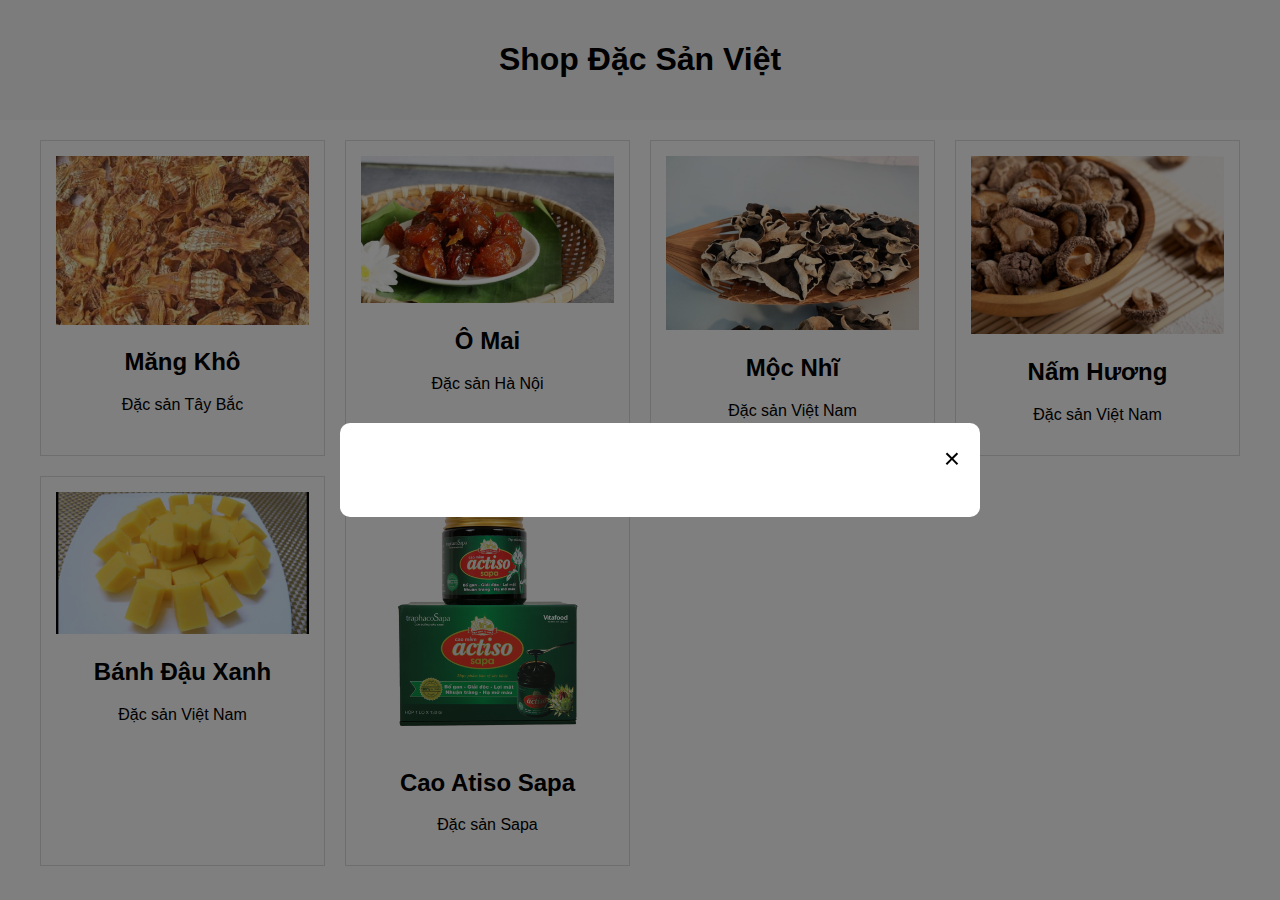
==== main.html @ a7cc34f4 "main" ====
<!DOCTYPE html>
<html lang="vi">
<head>
    <meta charset="UTF-8">
    <meta name="viewport" content="width=device-width, initial-scale=1.0">
    <title>Shop Đặc Sản Việt</title>
    <link rel="stylesheet" href="styles.css">
    <style>
        body {
            font-family: Arial, sans-serif;
            margin: 0;
            padding: 0;
            box-sizing: border-box;
        }
        header {
            text-align: center;
            padding: 20px;
            background-color: #f8f8f8;
        }
        .product-list {
            display: grid;
            grid-template-columns: repeat(auto-fit, minmax(250px, 1fr));
            gap: 20px;
            padding: 20px;
            max-width: 1200px;
            margin: auto;
        }
        .product {
            text-align: center;
            border: 1px solid #ddd;
            padding: 15px;
            cursor: pointer;
            background: #fff;
        }
        .product img {
            max-width: 100%;
            height: auto;
        }
        .modal {
            display: none;
            position: fixed;
            z-index: 1000;
            left: 0;
            top: 0;
            width: 100%;
            height: 100%;
            background-color: rgba(0, 0, 0, 0.5);
            display: flex;
            justify-content: center;
            align-items: center;
            padding: 20px;
        }
        .modal-content {
            background-color: #fff;
            padding: 20px;
            max-width: 90%;
            width: 600px;
            text-align: left;
            border-radius: 10px;
            overflow-y: auto;
            max-height: 80vh;
        }
        .close {
            float: right;
            font-size: 28px;
            cursor: pointer;
        }
        @media (max-width: 768px) {
            .modal-content {
                width: 90%;
            }
        }
    </style>
</head>
<body>
    <header>
        <h1>Shop Đặc Sản Việt</h1>
    </header>
    
    <section class="product-list">
        <div class="product" onclick="showProductDetails('Măng Khô', `Măng khô là sản phẩm được chế biến từ măng tươi thông qua quá trình phơi hoặc sấy khô để bảo quản được lâu hơn.<br><br>
        <strong>1. Nguyên liệu và quy trình chế biến</strong><br>
        - Nguyên liệu: Măng khô thường được làm từ các loại măng như măng tre, măng nứa, măng vầu, hoặc măng mai.<br>
        - Quy trình chế biến: Măng tươi sau khi thu hoạch sẽ được bóc vỏ, rửa sạch, luộc chín, thái lát hoặc để nguyên, sau đó phơi nắng hoặc sấy khô.<br><br>
        <strong>2. Đặc điểm</strong><br>
        - Màu sắc: Măng khô có màu vàng nhạt hoặc nâu nhạt.<br>
        - Mùi vị: Mùi thơm đặc trưng của măng, vị ngọt tự nhiên, hơi dai khi chế biến.<br>
        - Thời gian bảo quản: 6 tháng - 1 năm ở nơi khô ráo.<br><br>
        <strong>3. Công dụng</strong><br>
        - Là nguyên liệu cho các món ăn như măng hầm chân giò, măng xào, canh măng, bún măng vịt...<br>
        - Chứa nhiều chất xơ, vitamin và khoáng chất, tốt cho sức khỏe.<br><br>
        <strong>4. Cách sử dụng</strong><br>
        - Ngâm nước 4-6 tiếng hoặc qua đêm trước khi chế biến.<br>
        - Rửa sạch, luộc lại để loại bỏ vị đắng và tạp chất.<br><br>
        <strong>5. Lưu ý</strong><br>
        - Chọn măng khô có màu sắc tự nhiên, không bị mốc, mùi lạ.<br>
        - Bảo quản trong túi kín, tránh ẩm ướt và ánh nắng trực tiếp.<br>`, 'mangkho.jpg')">
            <img src="mangkho.jpg" alt="Măng Khô">
            <h2>Măng Khô</h2>
            <p>Đặc sản Tây Bắc</p>
        </div>
        
        <div class="product" onclick="showProductDetails('Ô Mai', `Ô mai là một món ăn vặt truyền thống của Việt Nam, được làm từ các loại trái cây hoặc củ quả ướp muối, phơi khô và tẩm ướp gia vị.<br><br>
        <strong>1. Nguyên liệu và quy trình chế biến</strong><br>
        - Nguyên liệu: Mơ, me, sấu, chanh, cóc, xoài, gừng, khế.<br>
        - Quy trình chế biến: Rửa sạch, ngâm muối, phơi khô, tẩm ướp với đường, muối, ớt, gừng.<br><br>
        <strong>2. Đặc điểm</strong><br>
        - Màu sắc: Vàng, nâu, đỏ, xanh.<br>
        - Mùi vị: Chua ngọt, mặn, cay.<br>
        - Kết cấu: Dai, giòn, mềm.<br><br>
        <strong>3. Công dụng</strong><br>
        - Kích thích tiêu hóa, giảm cảm giác buồn nôn, giải nhiệt.<br>
        - Một số loại như ô mai gừng giúp làm ấm cơ thể.<br><br>
        <strong>4. Cách bảo quản</strong><br>
        - Để trong hộp kín, nơi khô ráo, tránh ẩm mốc.<br><br>
        <strong>5. Lưu ý khi sử dụng</strong><br>
        - Sử dụng vừa phải để tránh ảnh hưởng đến dạ dày.<br>
        - Chọn mua từ cơ sở uy tín để đảm bảo chất lượng.<br>`, 'omai.jpg')">
            <img src="omai.jpg" alt="Ô Mai">
            <h2>Ô Mai</h2>
            <p>Đặc sản Hà Nội</p>
        </div>

        <div class="product" onclick="showProductDetails('Mộc Nhĩ', `Mộc nhĩ, còn được gọi là nấm mèo hoặc nấm tai mèo, là một loại nấm ăn được phổ biến trong ẩm thực châu Á, đặc biệt là ở Việt Nam, Trung Quốc và các nước Đông Nam Á.<br><br>
        <strong>1. Đặc điểm</strong><br>
        - Hình dạng: Giống như tai người hoặc tai mèo, bề mặt mịn và màng mỏng.<br>
        - Màu sắc: Nâu nhạt hoặc đen (tươi), đen sẫm (khô).<br>
        - Kết cấu: Giòn và dai (tươi), cứng khi khô, cần ngâm nước để mềm.<br><br>
        <strong>2. Phân loại</strong><br>
        - Mộc nhĩ đen (Auricularia auricula-judae).<br>
        - Mộc nhĩ trắng (Tremella fuciformis), thường dùng trong món chè.<br><br>
        <strong>3. Giá trị dinh dưỡng</strong><br>
        - Chứa nhiều chất xơ, vitamin B2, sắt, canxi, photpho.<br>
        - Ít calo, phù hợp với chế độ ăn kiêng.<br><br>
        <strong>4. Công dụng</strong><br>
        - Dùng trong nhiều món ăn như canh, súp, xào, nhồi thịt.<br>
        - Hỗ trợ tiêu hóa, giảm cholesterol, cải thiện tuần hoàn máu.<br>
        - Có tính kháng viêm và chống oxy hóa.<br><br>
        <strong>5. Cách sử dụng</strong><br>
        - Ngâm nước ấm 20-30 phút để nở mềm, rửa sạch, cắt bỏ chân cứng.<br>
        - Mộc nhĩ tươi có thể dùng ngay sau khi rửa sạch.<br><br>
        <strong>6. Bảo quản</strong><br>
        - Mộc nhĩ khô: Bảo quản nơi khô ráo, tránh ẩm ướt.<br>
        - Mộc nhĩ tươi: Bảo quản trong tủ lạnh, dùng trong vài ngày.<br><br>
        <strong>7. Lưu ý</strong><br>
        - Không ăn sống để tránh khó tiêu, dị ứng.<br>
        - Chọn mua từ nguồn uy tín để đảm bảo an toàn thực phẩm.<br>`, 'mocnhi.jpeg')">
            <img src="mocnhi.jpeg" alt="Mộc Nhĩ">
            <h2>Mộc Nhĩ</h2>
            <p>Đặc sản Việt Nam</p>
        </div>

        <div class="product" onclick="showProductDetails('Nấm Hương', `Nấm hương, còn được gọi là nấm đông cô (*Lentinula edodes*), là một loại nấm ăn được phổ biến trong ẩm thực châu Á.<br><br>
            <strong>1. Đặc điểm</strong><br>
            - Mũ nấm rộng, màu nâu nhạt đến nâu sẫm.<br>
            - Mùi thơm đặc trưng, vị đậm đà.<br>
            - Khi khô cần ngâm nước để nở mềm.<br><br>
            <strong>2. Phân loại</strong><br>
            - Nấm hương tươi, nấm hương khô.<br><br>
            <strong>3. Giá trị dinh dưỡng</strong><br>
            - Giàu protein, vitamin B, D, khoáng chất.<br>
            - Chống oxy hóa, hỗ trợ miễn dịch.<br><br>
            <strong>4. Công dụng</strong><br>
            - Dùng trong súp, xào, hầm, món chay.<br>
            - Giảm cholesterol, tốt cho tim mạch.<br><br>
            <strong>5. Cách sử dụng</strong><br>
            - Ngâm nấm khô 20-30 phút trước khi chế biến.<br>
            - Nấm tươi rửa sạch, dùng ngay.<br><br>
            <strong>6. Bảo quản</strong><br>
            - Nấm khô bảo quản nơi khô ráo.<br>
            - Nấm tươi giữ trong tủ lạnh.<br>`, 'namhuong.png')">
                <img src="namhuong.png" alt="Nấm Hương">
                <h2>Nấm Hương</h2>
                <p>Đặc sản Việt Nam</p>
        </div>

        <div class="product" onclick="showProductDetails('Bánh Đậu Xanh', `Bánh đậu xanh là một loại bánh truyền thống của Việt Nam, được làm từ đậu xanh và đường.<br><br>
            <strong>1. Nguyên liệu và chế biến</strong><br>
            - Đậu xanh, đường, dầu ăn hoặc mỡ heo.<br>
            - Đậu xanh ngâm, hấp chín, nghiền nhuyễn, trộn đường, sên đặc, đổ khuôn.<br><br>
            <strong>2. Đặc điểm</strong><br>
            - Hình dạng: Vuông hoặc chữ nhật nhỏ.<br>
            - Màu sắc: Vàng nhạt.<br>
            - Mùi vị: Ngọt thanh, béo ngậy.<br><br>
            <strong>3. Các biến thể</strong><br>
            - Truyền thống, nhân thập cẩm, phủ sô cô la.<br><br>
            <strong>4. Công dụng</strong><br>
            - Món ăn vặt, quà biếu.<br>
            - Giàu chất xơ, protein, hỗ trợ tiêu hóa.<br><br>
            <strong>5. Bảo quản</strong><br>
            - Để nơi khô ráo, tránh ẩm.<br>
            - Tránh tiếp xúc không khí ẩm.<br><br>
            <strong>6. Lưu ý</strong><br>
            - Ăn lượng vừa phải để tránh ảnh hưởng sức khỏe.<br>
            - Chọn mua từ cơ sở uy tín.<br>`, 'banhdauxanh.jpg')">
                <img src="banhdauxanh.jpg" alt="Bánh Đậu Xanh">
                <h2>Bánh Đậu Xanh</h2>
                <p>Đặc sản Việt Nam</p>
        </div>

        <div class="product" onclick="showProductDetails('Cao Atiso Sapa', `Cao atiso Sapa là một sản phẩm được chiết xuất từ cây atiso (Cynara scolymus), một loại cây có nguồn gốc từ vùng Địa Trung Hải và được trồng nhiều ở Sapa, Việt Nam.<br><br>
            <strong>1. Nguyên liệu và quy trình sản xuất</strong><br>
            - Nguyên liệu: Lá và hoa atiso tươi, được thu hái từ vùng Sapa.<br>
            - Quy trình sản xuất: Rửa sạch, sấy khô, chiết xuất, cô đặc và đóng gói.<br><br>
            <strong>2. Đặc điểm</strong><br>
            - Màu sắc: Nâu đen hoặc nâu sẫm.<br>
            - Mùi vị: Đắng nhẹ, hơi ngọt, thơm đặc trưng.<br>
            - Dạng bào chế: Cao lỏng, cao đặc hoặc viên nang.<br><br>
            <strong>3. Thành phần hóa học</strong><br>
            - Cynarin: Bảo vệ gan, hỗ trợ tiêu hóa.<br>
            - Flavonoid: Chống oxy hóa, kháng viêm.<br>
            - Inulin: Chất xơ hòa tan, tốt cho tiêu hóa.<br>
            - Vitamin và khoáng chất: Vitamin C, B, kali, magie.<br><br>
            <strong>4. Công dụng</strong><br>
            - Hỗ trợ gan, giải độc gan, hỗ trợ điều trị bệnh gan.<br>
            - Kích thích tiêu hóa, giảm đầy bụng, khó tiêu.<br>
            - Chống oxy hóa, bảo vệ tế bào, làm chậm lão hóa.<br>
            - Giảm cholesterol, tốt cho tim mạch.<br><br>
            <strong>5. Cách sử dụng</strong><br>
            - Cao lỏng: Pha loãng với nước ấm, uống trước bữa ăn.<br>
            - Cao đặc: Hòa tan vào nước ấm.<br>
            - Viên nang: Uống theo hướng dẫn nhà sản xuất.<br><br>
            <strong>6. Bảo quản</strong><br>
            - Để nơi khô ráo, thoáng mát, tránh ánh nắng.<br>
            - Đậy kín nắp sau khi sử dụng để tránh ẩm mốc.<br><br>
            <strong>7. Lưu ý khi sử dụng</strong><br>
            - Không dùng quá liều lượng khuyến cáo.<br>
            - Phụ nữ có thai, cho con bú nên hỏi ý kiến bác sĩ.<br>
            - Chọn sản phẩm từ nguồn uy tín.<br>`, 'caoatiso.png')">
                <img src="caoatiso.png" alt="Cao Atiso Sapa">
                <h2>Cao Atiso Sapa</h2>
                <p>Đặc sản Sapa</p>
        </div>
    </section>
    
    <div id="productModal" class="modal">
        <div class="modal-content">
            <span class="close" onclick="closeModal()">&times;</span>
            <h2 id="modalTitle"></h2>
            <img id="modalImage" src="" alt="" style="max-width: 100%; height: auto;">
            <p id="modalDescription"></p>
        </div>
    </div>
    
    <script>
        function showProductDetails(title, description, image) {
            document.getElementById('modalTitle').textContent = title;
            document.getElementById('modalDescription').innerHTML = description;
            document.getElementById('modalImage').src = image;
            document.getElementById('productModal').style.display = 'flex';
        }
        function closeModal() {
            document.getElementById('productModal').style.display = 'none';
        }
    </script>
</body>
</html>
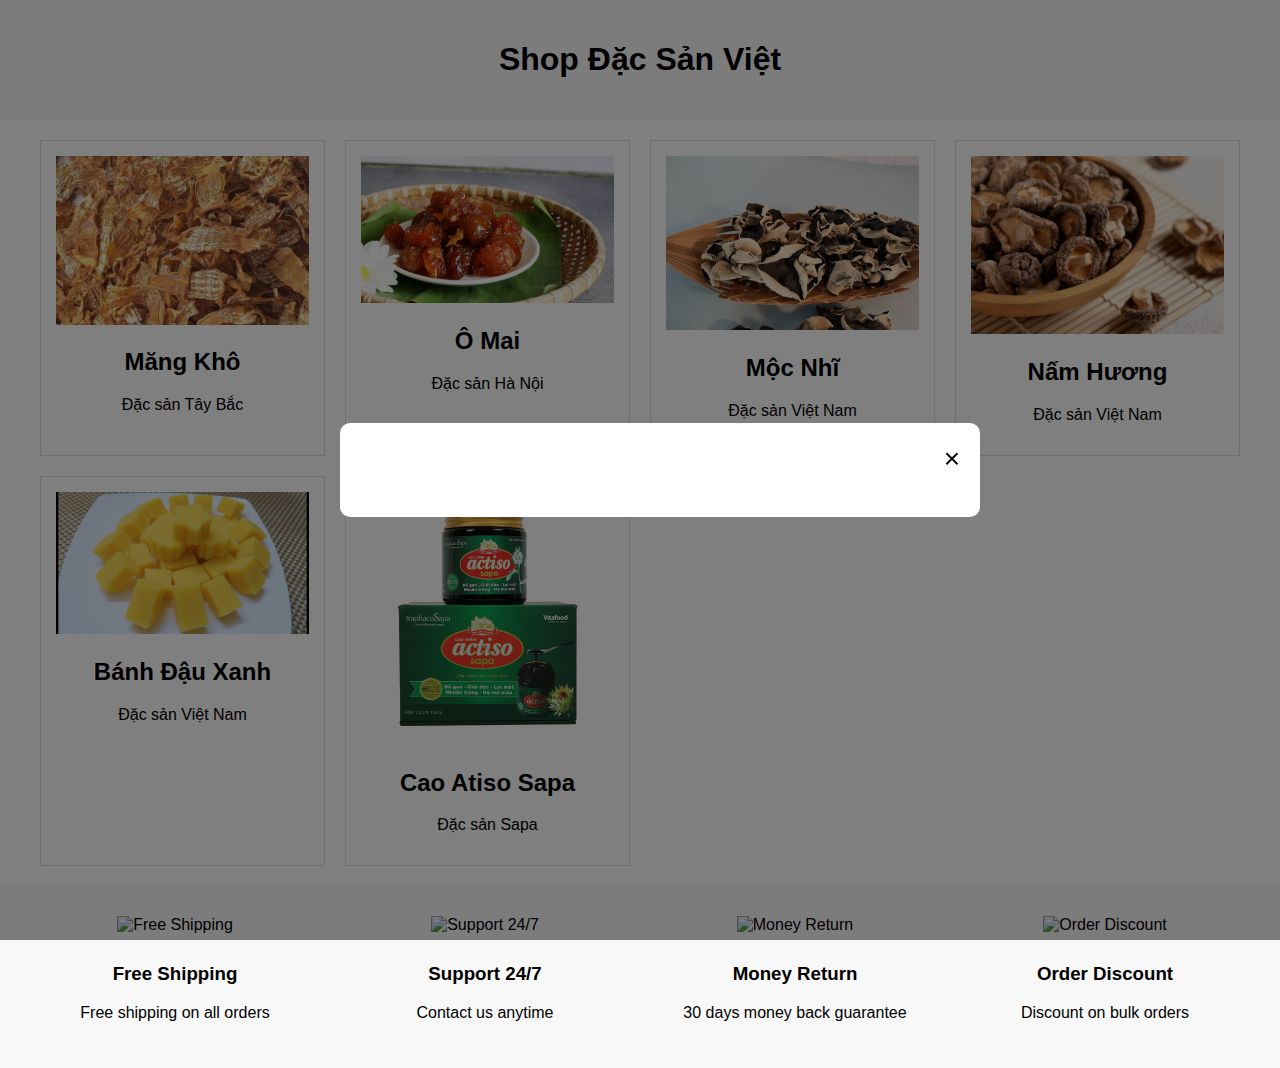
==== commit ec54769c: "main" ====
--- a/main.html
+++ b/main.html
@@ -70,6 +70,27 @@
                 width: 90%;
             }
         }
+
+        .footer-benefits {
+            display: flex;
+            justify-content: space-around;
+            align-items: center;
+            padding: 20px;
+            background-color: #f8f8f8;
+        }
+
+        .footer-benefits div {
+            text-align: center;
+            flex: 1;
+            padding: 10px;
+        }
+
+        .footer-benefits img {
+            width: 50px;
+            height: 50px;
+            margin-bottom: 10px;
+        }
+
     </style>
 </head>
 <body>
@@ -232,7 +253,30 @@
                 <p>Đặc sản Sapa</p>
         </div>
     </section>
-    
+    <footer>
+        <div class="footer-benefits">
+            <div>
+                <img src="support-1.png" alt="Free Shipping">
+                <h3>Free Shipping</h3>
+                <p>Free shipping on all orders</p>
+            </div>
+            <div>
+                <img src="support-2.png" alt="Support 24/7">
+                <h3>Support 24/7</h3>
+                <p>Contact us anytime</p>
+            </div>
+            <div>
+                <img src="support-3.png" alt="Money Return">
+                <h3>Money Return</h3>
+                <p>30 days money back guarantee</p>
+            </div>
+            <div>
+                <img src="support-4.png" alt="Order Discount">
+                <h3>Order Discount</h3>
+                <p>Discount on bulk orders</p>
+            </div>
+        </div>
+    </footer>
     <div id="productModal" class="modal">
         <div class="modal-content">
             <span class="close" onclick="closeModal()">&times;</span>
